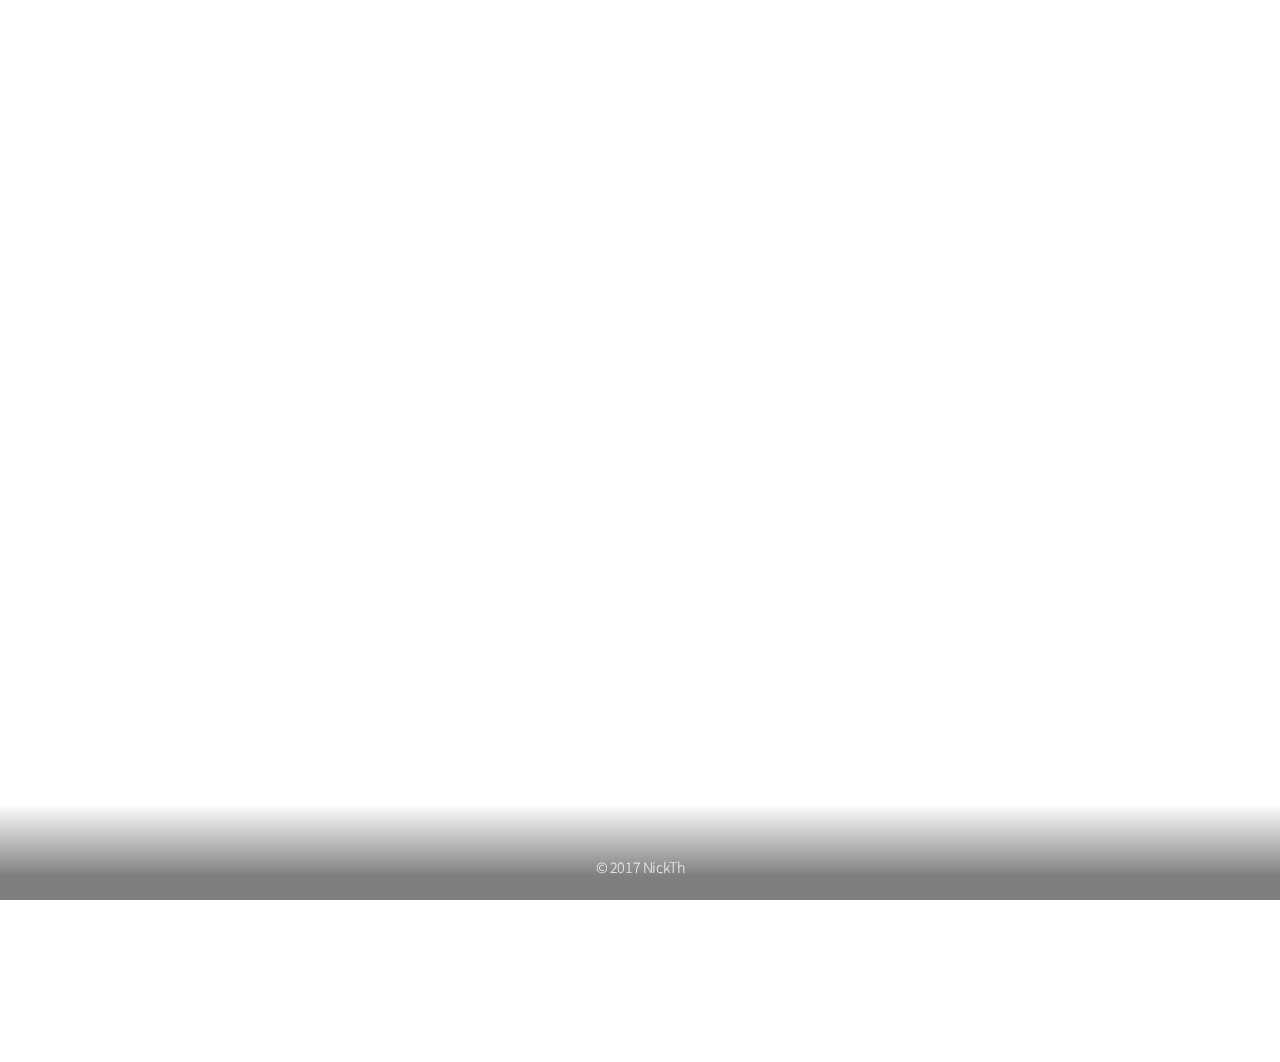
==== index.html @ 0c6cda46 "Signed-off-by: NickTh <nick-athens30@ubuntu.com>" ====
<!DOCTYPE HTML>
<!--
	Hyperspace by HTML5 UP
	html5up.net | @n33co
	Free for personal and commercial use under the CCA 3.0 license (html5up.net/license)
-->
<html>
	<head>
		<title>NickTh@Linux</title>
		<meta charset="utf-8" />
		<meta name="viewport" content="width=device-width, initial-scale=1" />
		<!--[if lte IE 8]><script src="assets/js/ie/html5shiv.js"></script><![endif]-->
		<link rel="stylesheet" href="assets/css/main.css" />
		<!--[if lte IE 9]><link rel="stylesheet" href="assets/css/ie9.css" /><![endif]-->
		<!--[if lte IE 8]><link rel="stylesheet" href="assets/css/ie8.css" /><![endif]-->
		<link rel="icon" type="image/png" href="images/ubuntu.ico">
		<meta name="wot-verification" content="4d77310d493be32b4f1a"/>
<style type="text/css">
 span.c2 {font-size: 70%; font-style: ubuntu;}
</style>
	</head>
	<body>
		<!-- Sidebar -->
			<section id="sidebar">
				<div class="inner">
					<nav>
						
					</nav>
				</div>
			</section>

		<!-- Wrapper -->
			<div id="wrapper">

				<!-- Intro -->
					<section id="intro" class="wrapper style1 fullscreen fade-up">
						<div class="inner">
<a href="#one" class="image"><img src="images/gravatar.png" alt="" data-position="top center" /></a>					
							<h1>NickTh@Linux</h1>
							<p>Keep Your Mind in a Constant State of Openness</p>
							
						</div>
					</section>

				<!-- One -->

					<section id="one" class="wrapper style2 spotlights">
						<section>
							<div class="content">
								<div class="inner">
									<h2>Greetings</h2>
									<p>My name is Nick.Th.<br>I'm involved in Linux since 2010,<br>
participating at various projects trying to keep my contribution in Open Source,<br>significant and sustained.</p>
									
								</div>
							</div>
						</section>
						<section>					
							<div class="content">
								<div class="inner">
									<h2>Ubuntu Membership</h2>
									<p>At November 2012 I became an Official Ubuntu Member.</p>
									<ul class="actions">
										<li><a href="https://wiki.ubuntu.com/Forums/Membership" target="_blank" class="button">Learn more</a></li>
									</ul>
								</div>
							</div>
						</section>
						<section>					
							<div class="content">
								<div class="inner">

									<h2>Linux Foundation Membership and LFCS</h2>
									<p>In 2015 I became an individual member/supporter of Linux Foundation.<br>In August of the same year I've acquired the <a href="https://training.linuxfoundation.org/certification/lfcs" target="_blank">LFCS<a></p>
									<ul class="actions">
										<li><a href="http://www.linuxfoundation.org/participate/supporter" target="_blank" class="button">Learn more</a></li>
									</ul>
										
								</div>
							</div>
						</section>
							<section>					
							<div class="content">
								<div class="inner">

									<h2>EFF Supporter</h2>
									<p>In 2017 I became an individual supporter of the <a href="https://www.eff.org" target="_blank">Electronic Frontier Foundation</a></p>
									<ul class="actions">
										<li><a href="https://supporters.eff.org/donate" target="_blank" class="button">Learn more</a></li>
									</ul>
										
								</div>
							</div>
						</section>
					</section>

				<!-- Two -->
					<section id="two" class="wrapper style1 fade-up">
						<div class="inner">
							<h2>What I Do</h2>
							<p>Contributing back into Linux is a learning process, also is Fun.</p>
							<div class="features">
								<section>
									<span class="icon major fa-forumbee"></span>
									<h3>Forums</h3>
									<p>Participating at various Linux forums is a great way of giving back to community and learning from other's problems.</p>
								</section>
								<section>
									<span class="icon major fa-linux"></span>
									<h3>Kernel Maintaince</h3>
									<p>Building and maintain the BFQ/BFS Linux Kernel for Ubuntu and ".deb" related distributions in <a href="https://launchpad.net/~nick-athens30" target="_blank">Launchpad</a>.</p>
								</section>
								<section>
									<span class="icon major fa-wordpress"></span>
									<h3>Blogging</h3>
									<p>Blogging with <a href="http://nicktux.com" target="_blank">wordpress.com</a> about Linux (in Greek language).</p>
								</section>
<section>
									<span class="icon major fa-cog"></span>
									<h3>Other</h3>
									<p>Contributing in other Linux distributions is also fun.
<li><a href="https://wiki.archlinux.org/index.php/Special:Contributions/NikTh" target="_blank">Arch Linux</a></li>
<li><a href="https://fedoraproject.org/wiki/User:Nickth" target="_blank">Fedora</a></li></p>

								</section>
								
							</div>
							

						</div>
					</section>

				<!-- Three -->
					<section id="three" class="wrapper style2 fade-up">
						<div class="inner">
<a href="#three" class="image"><img src="images/ubuntu-picto-contact.jpg" alt="" data-position="25% 25%" /></a>
							<h2>Contact Me</h2>
									<ul class="contact">
										<li>sending an
											<h3>Email</h3>
											<a href="mailto:nickth@linux.com">nickth[AT]linux[DOT]com</a>
										</li>
										<li>or find me in
											<h3>Social</h3>
											<ul class="icons">
												<li><a href="https://twitter.com/nickth76" target="_blank" class="fa-twitter-square"><span class="label">Twitter</span></a></li>
												<li><a href="https://www.facebook.com/NickTuxWP" target="_blank" class="fa-facebook-square"><span class="label">Facebook</span></a></li>
												<li><a href="https://plus.google.com/u/0/+NikTh" target="_blank" class="fa-google-plus-square"><span class="label">Google Plus</span></a></li>
									                        <li><a href="https://nicktux.tumblr.com" target="_blank" class="fa-tumblr-square"><span class="label">Tumblr</span></a></li>
												<li><a href="https://librenet.gr/people/9cf6700052fd01321c2d515647245e7c" target="_blank" class="fa-external-link-square"><span class="label">Librenet</span></a></li>
												
												
												
											</ul>
										</li>
									</ul>
								</section>
							</div>
						</div>
					

			</div>

		<!-- Footer -->
			<footer id="footer" class="wrapper style1-alt">
				<div class="inner">
					<ul class="menu">
						<li>&copy; 2017 NickTh</li><li><span class="c2">Design: <a href="http://html5up.net" target="_blank">HTML5 UP</a></span></li>
					</ul>
				</div>
			</footer>

		<!-- Scripts -->
			<script src="assets/js/jquery.min.js"></script>
			<script src="assets/js/jquery.scrollex.min.js"></script>
			<script src="assets/js/jquery.scrolly.min.js"></script>
			<script src="assets/js/skel.min.js"></script>
			<script src="assets/js/util.js"></script>
			<!--[if lte IE 8]><script src="assets/js/ie/respond.min.js"></script><![endif]-->
			<script src="assets/js/main.js"></script>

	</body>
</html>
---- assets/css/main.css ----
@import url("http://fonts.googleapis.com/css?family=Source+Sans+Pro:300,900");
@import url("font-awesome.min.css");

/*
	Aerial by HTML5 UP
	html5up.net | @n33co
	Free for personal and commercial use under the CCA 3.0 license (html5up.net/license)
*/

/* Reset */

	html, body, div, span, applet, object, iframe, h1, h2, h3, h4, h5, h6, p, blockquote, pre, a, abbr, acronym, address, big, cite, code, del, dfn, em, img, ins, kbd, q, s, samp, small, strike, strong, sub, sup, tt, var, b, u, i, center, dl, dt, dd, ol, ul, li, fieldset, form, label, legend, table, caption, tbody, tfoot, thead, tr, th, td, article, aside, canvas, details, embed, figure, figcaption, footer, header, hgroup, menu, nav, output, ruby, section, summary, time, mark, audio, video {
		margin: 0;
		padding: 0;
		border: 0;
		font-size: 100%;
		font: inherit;
		vertical-align: baseline;
	}

	article, aside, details, figcaption, figure, footer, header, hgroup, menu, nav, section {
		display: block;
	}

	body {
		line-height: 1;
	}

	ol, ul {
		list-style: none;
	}

	blockquote, q {
		quotes: none;
	}

	blockquote:before, blockquote:after, q:before, q:after {
		content: '';
		content: none;
	}

	table {
		border-collapse: collapse;
		border-spacing: 0;
	}

	body {
		-webkit-text-size-adjust: none;
	}

/* Box Model */

	*, *:before, *:after {
		-moz-box-sizing: border-box;
		-webkit-box-sizing: border-box;
		box-sizing: border-box;
	}

/* Basic */

	body, input, select, textarea {
		color: #fff;
		font-family: 'Source Sans Pro', sans-serif;
		font-size: 15pt;
		font-weight: 300 !important;
		letter-spacing: -0.025em;
		line-height: 1.75em;
	}

	body {
		background: #fff;
		overflow: hidden;
	}

		body.loading * {
			-moz-animation: none !important;
			-webkit-animation: none !important;
			-ms-animation: none !important;
			animation: none !important;
		}

	a {
		-moz-transition: border-color 0.2s ease-in-out;
		-webkit-transition: border-color 0.2s ease-in-out;
		-ms-transition: border-color 0.2s ease-in-out;
		transition: border-color 0.2s ease-in-out;
		border-bottom: dotted 1px;
		color: inherit;
		outline: 0;
		text-decoration: none;
	}

		a:hover {
			border-color: transparent;
		}

/* Icon */

	.icon {
		text-decoration: none;
		position: relative;
	}

		.icon:before {
			-moz-osx-font-smoothing: grayscale;
			-webkit-font-smoothing: antialiased;
			font-family: FontAwesome;
			font-style: normal;
			font-weight: normal;
			text-transform: none !important;
		}

		.icon > .label {
			display: none;
		}

/* Wrapper */

	@-moz-keyframes wrapper {
		0% {
			opacity: 0;
		}

		100% {
			opacity: 1;
		}
	}

	@-webkit-keyframes wrapper {
		0% {
			opacity: 0;
		}

		100% {
			opacity: 1;
		}
	}

	@-ms-keyframes wrapper {
		0% {
			opacity: 0;
		}

		100% {
			opacity: 1;
		}
	}

	@keyframes wrapper {
		0% {
			opacity: 0;
		}

		100% {
			opacity: 1;
		}
	}

	#wrapper {
		-moz-animation: wrapper 3s forwards;
		-webkit-animation: wrapper 3s forwards;
		-ms-animation: wrapper 3s forwards;
		animation: wrapper 3s forwards;
		height: 100%;
		left: 0;
		opacity: 0;
		position: fixed;
		top: 0;
		width: 100%;
	}

/* BG */

	#bg {
		-moz-animation: bg 60s linear infinite;
		-webkit-animation: bg 60s linear infinite;
		-ms-animation: bg 60s linear infinite;
		animation: bg 60s linear infinite;
		-moz-backface-visibility: hidden;
		-webkit-backface-visibility: hidden;
		-ms-backface-visibility: hidden;
		backface-visibility: hidden;
		-moz-transform: translate3d(0,0,0);
		-webkit-transform: translate3d(0,0,0);
		-ms-transform: translate3d(0,0,0);
		transform: translate3d(0,0,0);
	/* Set your background with this */

		background: #348cb2 url("images/bg.jpg") bottom left;
		background-repeat: repeat-x;
		height: 100%;
		left: 0;
		opacity: 1;
		position: fixed;
		top: 0;
	}

	@-moz-keyframes bg {
		0% {
			-moz-transform: translate3d(0,0,0);
			-webkit-transform: translate3d(0,0,0);
			-ms-transform: translate3d(0,0,0);
			transform: translate3d(0,0,0);
		}

		100% {
			-moz-transform: translate3d(-2250px,0,0);
			-webkit-transform: translate3d(-2250px,0,0);
			-ms-transform: translate3d(-2250px,0,0);
			transform: translate3d(-2250px,0,0);
		}
	}

	@-webkit-keyframes bg {
		0% {
			-moz-transform: translate3d(0,0,0);
			-webkit-transform: translate3d(0,0,0);
			-ms-transform: translate3d(0,0,0);
			transform: translate3d(0,0,0);
		}

		100% {
			-moz-transform: translate3d(-2250px,0,0);
			-webkit-transform: translate3d(-2250px,0,0);
			-ms-transform: translate3d(-2250px,0,0);
			transform: translate3d(-2250px,0,0);
		}
	}

	@-ms-keyframes bg {
		0% {
			-moz-transform: translate3d(0,0,0);
			-webkit-transform: translate3d(0,0,0);
			-ms-transform: translate3d(0,0,0);
			transform: translate3d(0,0,0);
		}

		100% {
			-moz-transform: translate3d(-2250px,0,0);
			-webkit-transform: translate3d(-2250px,0,0);
			-ms-transform: translate3d(-2250px,0,0);
			transform: translate3d(-2250px,0,0);
		}
	}

	@keyframes bg {
		0% {
			-moz-transform: translate3d(0,0,0);
			-webkit-transform: translate3d(0,0,0);
			-ms-transform: translate3d(0,0,0);
			transform: translate3d(0,0,0);
		}

		100% {
			-moz-transform: translate3d(-2250px,0,0);
			-webkit-transform: translate3d(-2250px,0,0);
			-ms-transform: translate3d(-2250px,0,0);
			transform: translate3d(-2250px,0,0);
		}
	}

	#bg {
		background-size: 2250px auto;
		width: 6750px;
	}

/* Overlay */

	@-moz-keyframes overlay {
		0% {
			opacity: 0;
		}

		100% {
			opacity: 1;
		}
	}

	@-webkit-keyframes overlay {
		0% {
			opacity: 0;
		}

		100% {
			opacity: 1;
		}
	}

	@-ms-keyframes overlay {
		0% {
			opacity: 0;
		}

		100% {
			opacity: 1;
		}
	}

	@keyframes overlay {
		0% {
			opacity: 0;
		}

		100% {
			opacity: 1;
		}
	}

	#overlay {
		-moz-animation: overlay 1.5s 1.5s forwards;
		-webkit-animation: overlay 1.5s 1.5s forwards;
		-ms-animation: overlay 1.5s 1.5s forwards;
		animation: overlay 1.5s 1.5s forwards;
		background-attachment: fixed, fixed;
		background-image: url("images/overlay-pattern.png"), url("images/overlay.svg");
		background-position: top left, center center;
		background-repeat: repeat, no-repeat;
		background-size: auto, cover;
		height: 100%;
		left: 0;
		opacity: 0;
		position: fixed;
		top: 0;
		width: 100%;
	}

/* Main */

	#main {
		height: 100%;
		left: 0;
		position: fixed;
		text-align: center;
		top: 0;
		width: 100%;
	}

		#main:before {
			content: '';
			display: inline-block;
			height: 100%;
			margin-right: 0;
			vertical-align: middle;
			width: 1px;
		}

/* Header */

	@-moz-keyframes header {
		0% {
			-moz-transform: translate3d(0,1em,0);
			-webkit-transform: translate3d(0,1em,0);
			-ms-transform: translate3d(0,1em,0);
			transform: translate3d(0,1em,0);
			opacity: 0;
		}

		100% {
			-moz-transform: translate3d(0,0,0);
			-webkit-transform: translate3d(0,0,0);
			-ms-transform: translate3d(0,0,0);
			transform: translate3d(0,0,0);
			opacity: 1;
		}
	}

	@-webkit-keyframes header {
		0% {
			-moz-transform: translate3d(0,1em,0);
			-webkit-transform: translate3d(0,1em,0);
			-ms-transform: translate3d(0,1em,0);
			transform: translate3d(0,1em,0);
			opacity: 0;
		}

		100% {
			-moz-transform: translate3d(0,0,0);
			-webkit-transform: translate3d(0,0,0);
			-ms-transform: translate3d(0,0,0);
			transform: translate3d(0,0,0);
			opacity: 1;
		}
	}

	@-ms-keyframes header {
		0% {
			-moz-transform: translate3d(0,1em,0);
			-webkit-transform: translate3d(0,1em,0);
			-ms-transform: translate3d(0,1em,0);
			transform: translate3d(0,1em,0);
			opacity: 0;
		}

		100% {
			-moz-transform: translate3d(0,0,0);
			-webkit-transform: translate3d(0,0,0);
			-ms-transform: translate3d(0,0,0);
			transform: translate3d(0,0,0);
			opacity: 1;
		}
	}

	@keyframes header {
		0% {
			-moz-transform: translate3d(0,1em,0);
			-webkit-transform: translate3d(0,1em,0);
			-ms-transform: translate3d(0,1em,0);
			transform: translate3d(0,1em,0);
			opacity: 0;
		}

		100% {
			-moz-transform: translate3d(0,0,0);
			-webkit-transform: translate3d(0,0,0);
			-ms-transform: translate3d(0,0,0);
			transform: translate3d(0,0,0);
			opacity: 1;
		}
	}

	@-moz-keyframes nav-icons {
		0% {
			-moz-transform: translate3d(0,1em,0);
			-webkit-transform: translate3d(0,1em,0);
			-ms-transform: translate3d(0,1em,0);
			transform: translate3d(0,1em,0);
			opacity: 0;
		}

		100% {
			-moz-transform: translate3d(0,0,0);
			-webkit-transform: translate3d(0,0,0);
			-ms-transform: translate3d(0,0,0);
			transform: translate3d(0,0,0);
			opacity: 1;
		}
	}

	@-webkit-keyframes nav-icons {
		0% {
			-moz-transform: translate3d(0,1em,0);
			-webkit-transform: translate3d(0,1em,0);
			-ms-transform: translate3d(0,1em,0);
			transform: translate3d(0,1em,0);
			opacity: 0;
		}

		100% {
			-moz-transform: translate3d(0,0,0);
			-webkit-transform: translate3d(0,0,0);
			-ms-transform: translate3d(0,0,0);
			transform: translate3d(0,0,0);
			opacity: 1;
		}
	}

	@-ms-keyframes nav-icons {
		0% {
			-moz-transform: translate3d(0,1em,0);
			-webkit-transform: translate3d(0,1em,0);
			-ms-transform: translate3d(0,1em,0);
			transform: translate3d(0,1em,0);
			opacity: 0;
		}

		100% {
			-moz-transform: translate3d(0,0,0);
			-webkit-transform: translate3d(0,0,0);
			-ms-transform: translate3d(0,0,0);
			transform: translate3d(0,0,0);
			opacity: 1;
		}
	}

	@keyframes nav-icons {
		0% {
			-moz-transform: translate3d(0,1em,0);
			-webkit-transform: translate3d(0,1em,0);
			-ms-transform: translate3d(0,1em,0);
			transform: translate3d(0,1em,0);
			opacity: 0;
		}

		100% {
			-moz-transform: translate3d(0,0,0);
			-webkit-transform: translate3d(0,0,0);
			-ms-transform: translate3d(0,0,0);
			transform: translate3d(0,0,0);
			opacity: 1;
		}
	}

	#header {
		-moz-animation: header 1s 2.25s forwards;
		-webkit-animation: header 1s 2.25s forwards;
		-ms-animation: header 1s 2.25s forwards;
		animation: header 1s 2.25s forwards;
		-moz-backface-visibility: hidden;
		-webkit-backface-visibility: hidden;
		-ms-backface-visibility: hidden;
		backface-visibility: hidden;
		-moz-transform: translate3d(0,0,0);
		-webkit-transform: translate3d(0,0,0);
		-ms-transform: translate3d(0,0,0);
		transform: translate3d(0,0,0);
		cursor: default;
		display: inline-block;
		opacity: 0;
		position: relative;
		text-align: center;
		top: -1em;
		vertical-align: middle;
		width: 90%;
	}

		#header h1 {
			font-size: 4.35em;
			font-weight: 900;
			letter-spacing: -0.035em;
			line-height: 1em;
		}

		#header p {
			font-size: 1.25em;
			margin: 0.75em 0 0.25em 0;
			opacity: 0.75;
		}

		#header nav {
			margin: 1.5em 0 0 0;
		}

			#header nav li {
				-moz-animation: nav-icons 0.5s ease-in-out forwards;
				-webkit-animation: nav-icons 0.5s ease-in-out forwards;
				-ms-animation: nav-icons 0.5s ease-in-out forwards;
				animation: nav-icons 0.5s ease-in-out forwards;
				-moz-backface-visibility: hidden;
				-webkit-backface-visibility: hidden;
				-ms-backface-visibility: hidden;
				backface-visibility: hidden;
				-moz-transform: translate3d(0,0,0);
				-webkit-transform: translate3d(0,0,0);
				-ms-transform: translate3d(0,0,0);
				transform: translate3d(0,0,0);
				display: inline-block;
				height: 5.35em;
				line-height: 5.885em;
				opacity: 0;
				position: relative;
				top: 0;
				width: 5.35em;
			}

				#header nav li:nth-child(1) {
					-moz-animation-delay: 2.5s;
					-webkit-animation-delay: 2.5s;
					-ms-animation-delay: 2.5s;
					animation-delay: 2.5s;
				}

				#header nav li:nth-child(2) {
					-moz-animation-delay: 2.75s;
					-webkit-animation-delay: 2.75s;
					-ms-animation-delay: 2.75s;
					animation-delay: 2.75s;
				}

				#header nav li:nth-child(3) {
					-moz-animation-delay: 3s;
					-webkit-animation-delay: 3s;
					-ms-animation-delay: 3s;
					animation-delay: 3s;
				}

				#header nav li:nth-child(4) {
					-moz-animation-delay: 3.25s;
					-webkit-animation-delay: 3.25s;
					-ms-animation-delay: 3.25s;
					animation-delay: 3.25s;
				}

				#header nav li:nth-child(5) {
					-moz-animation-delay: 3.5s;
					-webkit-animation-delay: 3.5s;
					-ms-animation-delay: 3.5s;
					animation-delay: 3.5s;
				}

				#header nav li:nth-child(6) {
					-moz-animation-delay: 3.75s;
					-webkit-animation-delay: 3.75s;
					-ms-animation-delay: 3.75s;
					animation-delay: 3.75s;
				}

				#header nav li:nth-child(7) {
					-moz-animation-delay: 4s;
					-webkit-animation-delay: 4s;
					-ms-animation-delay: 4s;
					animation-delay: 4s;
				}

				#header nav li:nth-child(8) {
					-moz-animation-delay: 4.25s;
					-webkit-animation-delay: 4.25s;
					-ms-animation-delay: 4.25s;
					animation-delay: 4.25s;
				}

				#header nav li:nth-child(9) {
					-moz-animation-delay: 4.5s;
					-webkit-animation-delay: 4.5s;
					-ms-animation-delay: 4.5s;
					animation-delay: 4.5s;
				}

				#header nav li:nth-child(10) {
					-moz-animation-delay: 4.75s;
					-webkit-animation-delay: 4.75s;
					-ms-animation-delay: 4.75s;
					animation-delay: 4.75s;
				}

			#header nav a {
				-webkit-tap-highlight-color: transparent;
				-webkit-touch-callout: none;
				border: 0;
				display: inline-block;
			}

				#header nav a:before {
					-moz-transition: all 0.2s ease-in-out;
					-webkit-transition: all 0.2s ease-in-out;
					-ms-transition: all 0.2s ease-in-out;
					transition: all 0.2s ease-in-out;
					border-radius: 100%;
					border: solid 1px #fff;
					display: block;
					font-size: 1.75em;
					height: 2.5em;
					line-height: 2.5em;
					position: relative;
					text-align: center;
					top: 0;
					width: 2.5em;
				}

				#header nav a:hover {
					font-size: 1.1em;
				}

					#header nav a:hover:before {
						background-color: rgba(255, 255, 255, 0.175);
						color: #fff;
					}

				#header nav a:active {
					font-size: 0.95em;
					background: none;
				}

					#header nav a:active:before {
						background-color: rgba(255, 255, 255, 0.35);
						color: #fff;
					}

				#header nav a span {
					display: none;
				}

/* Footer */

	#footer {
		background-image: -moz-linear-gradient(top, rgba(0,0,0,0), rgba(0,0,0,0.5) 75%);
		background-image: -webkit-linear-gradient(top, rgba(0,0,0,0), rgba(0,0,0,0.5) 75%);
		background-image: -ms-linear-gradient(top, rgba(0,0,0,0), rgba(0,0,0,0.5) 75%);
		background-image: linear-gradient(top, rgba(0,0,0,0), rgba(0,0,0,0.5) 75%);
		bottom: 0;
		cursor: default;
		height: 6em;
		left: 0;
		line-height: 8em;
		position: absolute;
		text-align: center;
		width: 100%;
	}

/* Wide */

	@media screen and (max-width: 1680px) {

		/* Basic */

			body, input, select, textarea {
				font-size: 13pt;
			}

		/* BG */

			@-moz-keyframes bg {
				0% {
					-moz-transform: translate3d(0,0,0);
					-webkit-transform: translate3d(0,0,0);
					-ms-transform: translate3d(0,0,0);
					transform: translate3d(0,0,0);
				}

				100% {
					-moz-transform: translate3d(-1500px,0,0);
					-webkit-transform: translate3d(-1500px,0,0);
					-ms-transform: translate3d(-1500px,0,0);
					transform: translate3d(-1500px,0,0);
				}

	}

		@-webkit-keyframes bg {
			0% {
				-moz-transform: translate3d(0,0,0);
				-webkit-transform: translate3d(0,0,0);
				-ms-transform: translate3d(0,0,0);
				transform: translate3d(0,0,0);
			}

			100% {
				-moz-transform: translate3d(-1500px,0,0);
				-webkit-transform: translate3d(-1500px,0,0);
				-ms-transform: translate3d(-1500px,0,0);
				transform: translate3d(-1500px,0,0);
			}
			}

		@-ms-keyframes bg {
			0% {
				-moz-transform: translate3d(0,0,0);
				-webkit-transform: translate3d(0,0,0);
				-ms-transform: translate3d(0,0,0);
				transform: translate3d(0,0,0);
			}

			100% {
				-moz-transform: translate3d(-1500px,0,0);
				-webkit-transform: translate3d(-1500px,0,0);
				-ms-transform: translate3d(-1500px,0,0);
				transform: translate3d(-1500px,0,0);
			}
		}

		@keyframes bg {
			0% {
				-moz-transform: translate3d(0,0,0);
				-webkit-transform: translate3d(0,0,0);
				-ms-transform: translate3d(0,0,0);
				transform: translate3d(0,0,0);
			}

			100% {
				-moz-transform: translate3d(-1500px,0,0);
				-webkit-transform: translate3d(-1500px,0,0);
				-ms-transform: translate3d(-1500px,0,0);
				transform: translate3d(-1500px,0,0);
			}
		}

		#bg {
			background-size: 1500px auto;
			width: 4500px;
		} }

/* Normal */

	@media screen and (max-width: 1280px) {

		/* Basic */

			body, input, select, textarea {
				font-size: 12pt;
			}

		/* BG */

			@-moz-keyframes bg {
				0% {
					-moz-transform: translate3d(0,0,0);
					-webkit-transform: translate3d(0,0,0);
					-ms-transform: translate3d(0,0,0);
					transform: translate3d(0,0,0);
				}

				100% {
					-moz-transform: translate3d(-750px,0,0);
					-webkit-transform: translate3d(-750px,0,0);
					-ms-transform: translate3d(-750px,0,0);
					transform: translate3d(-750px,0,0);
				}

	}

		@-webkit-keyframes bg {
			0% {
				-moz-transform: translate3d(0,0,0);
				-webkit-transform: translate3d(0,0,0);
				-ms-transform: translate3d(0,0,0);
				transform: translate3d(0,0,0);
			}

			100% {
				-moz-transform: translate3d(-750px,0,0);
				-webkit-transform: translate3d(-750px,0,0);
				-ms-transform: translate3d(-750px,0,0);
				transform: translate3d(-750px,0,0);
			}
			}

		@-ms-keyframes bg {
			0% {
				-moz-transform: translate3d(0,0,0);
				-webkit-transform: translate3d(0,0,0);
				-ms-transform: translate3d(0,0,0);
				transform: translate3d(0,0,0);
			}

			100% {
				-moz-transform: translate3d(-750px,0,0);
				-webkit-transform: translate3d(-750px,0,0);
				-ms-transform: translate3d(-750px,0,0);
				transform: translate3d(-750px,0,0);
			}
		}

		@keyframes bg {
			0% {
				-moz-transform: translate3d(0,0,0);
				-webkit-transform: translate3d(0,0,0);
				-ms-transform: translate3d(0,0,0);
				transform: translate3d(0,0,0);
			}

			100% {
				-moz-transform: translate3d(-750px,0,0);
				-webkit-transform: translate3d(-750px,0,0);
				-ms-transform: translate3d(-750px,0,0);
				transform: translate3d(-750px,0,0);
			}
		}

		#bg {
			background-size: 750px auto;
			width: 2250px;
		} }

/* Mobile */

	@media screen and (max-width: 736px) {

		/* Basic */

			body {
				min-width: 320px;
			}

			body, input, select, textarea {
				font-size: 11pt;
			}

		/* BG */

			@-moz-keyframes bg {
				0% {
					-moz-transform: translate3d(0,0,0);
					-webkit-transform: translate3d(0,0,0);
					-ms-transform: translate3d(0,0,0);
					transform: translate3d(0,0,0);
				}

				100% {
					-moz-transform: translate3d(-300px,0,0);
					-webkit-transform: translate3d(-300px,0,0);
					-ms-transform: translate3d(-300px,0,0);
					transform: translate3d(-300px,0,0);
				}

	}

		@-webkit-keyframes bg {
			0% {
				-moz-transform: translate3d(0,0,0);
				-webkit-transform: translate3d(0,0,0);
				-ms-transform: translate3d(0,0,0);
				transform: translate3d(0,0,0);
			}

			100% {
				-moz-transform: translate3d(-300px,0,0);
				-webkit-transform: translate3d(-300px,0,0);
				-ms-transform: translate3d(-300px,0,0);
				transform: translate3d(-300px,0,0);
			}
			}

		@-ms-keyframes bg {
			0% {
				-moz-transform: translate3d(0,0,0);
				-webkit-transform: translate3d(0,0,0);
				-ms-transform: translate3d(0,0,0);
				transform: translate3d(0,0,0);
			}

			100% {
				-moz-transform: translate3d(-300px,0,0);
				-webkit-transform: translate3d(-300px,0,0);
				-ms-transform: translate3d(-300px,0,0);
				transform: translate3d(-300px,0,0);
			}
		}

		@keyframes bg {
			0% {
				-moz-transform: translate3d(0,0,0);
				-webkit-transform: translate3d(0,0,0);
				-ms-transform: translate3d(0,0,0);
				transform: translate3d(0,0,0);
			}

			100% {
				-moz-transform: translate3d(-300px,0,0);
				-webkit-transform: translate3d(-300px,0,0);
				-ms-transform: translate3d(-300px,0,0);
				transform: translate3d(-300px,0,0);
			}
		}

		#bg {
			background-size: 300px auto;
			width: 900px;
		}

	/* Header */

		#header h1 {
			font-size: 2.5em;
		}

		#header p {
			font-size: 1em;
		}

		#header nav {
			font-size: 1em;
		}

			#header nav a:hover {
				font-size: 1em;
			}

			#header nav a:active {
				font-size: 1em;
			} }

/* Mobile (Portrait) */

	@media screen and (max-width: 480px) {

		/* BG */

			@-moz-keyframes bg {
				0% {
					-moz-transform: translate3d(0,0,0);
					-webkit-transform: translate3d(0,0,0);
					-ms-transform: translate3d(0,0,0);
					transform: translate3d(0,0,0);
				}

				100% {
					-moz-transform: translate3d(-412.5px,0,0);
					-webkit-transform: translate3d(-412.5px,0,0);
					-ms-transform: translate3d(-412.5px,0,0);
					transform: translate3d(-412.5px,0,0);
				}

	}

		@-webkit-keyframes bg {
			0% {
				-moz-transform: translate3d(0,0,0);
				-webkit-transform: translate3d(0,0,0);
				-ms-transform: translate3d(0,0,0);
				transform: translate3d(0,0,0);
			}

			100% {
				-moz-transform: translate3d(-412.5px,0,0);
				-webkit-transform: translate3d(-412.5px,0,0);
				-ms-transform: translate3d(-412.5px,0,0);
				transform: translate3d(-412.5px,0,0);
			}
			}

		@-ms-keyframes bg {
			0% {
				-moz-transform: translate3d(0,0,0);
				-webkit-transform: translate3d(0,0,0);
				-ms-transform: translate3d(0,0,0);
				transform: translate3d(0,0,0);
			}

			100% {
				-moz-transform: translate3d(-412.5px,0,0);
				-webkit-transform: translate3d(-412.5px,0,0);
				-ms-transform: translate3d(-412.5px,0,0);
				transform: translate3d(-412.5px,0,0);
			}
		}

		@keyframes bg {
			0% {
				-moz-transform: translate3d(0,0,0);
				-webkit-transform: translate3d(0,0,0);
				-ms-transform: translate3d(0,0,0);
				transform: translate3d(0,0,0);
			}

			100% {
				-moz-transform: translate3d(-412.5px,0,0);
				-webkit-transform: translate3d(-412.5px,0,0);
				-ms-transform: translate3d(-412.5px,0,0);
				transform: translate3d(-412.5px,0,0);
			}
		}

		#bg {
			background-size: 412.5px auto;
			width: 1237.5px;
		}

	/* Header */

		#header nav {
			padding: 0 1em;
		} }
---- assets/css/ie9.css ----
/*
	Aerial by HTML5 UP
	html5up.net | @n33co
	Free for personal and commercial use under the CCA 3.0 license (html5up.net/license)
*/

/* Wrapper */

	#wrapper {
		opacity: 1;
	}

/* Overlay */

	#overlay {
		opacity: 1;
	}

/* Header */

	#header {
		opacity: 1;
	}

		#header nav li {
			opacity: 1;
		}

/* Footer */

	#footer {
		background-image: url("images/ie/footer.svg");
	}
---- assets/css/ie8.css ----
/*
	Aerial by HTML5 UP
	html5up.net | @n33co
	Free for personal and commercial use under the CCA 3.0 license (html5up.net/license)
*/

/* Header */

	#header nav a {
		position: relative;
		border: solid 1px #fff;
		border-radius: 100%;
		-ms-behavior: url("assets/js/ie/PIE.htc");
	}

		#header nav a:before {
			border: 0;
		}

/* Footer */

	#footer {
		background-image: url("images/ie/footer.png");
		background-position: bottom left;
		background-repeat: repeat-x;
	}
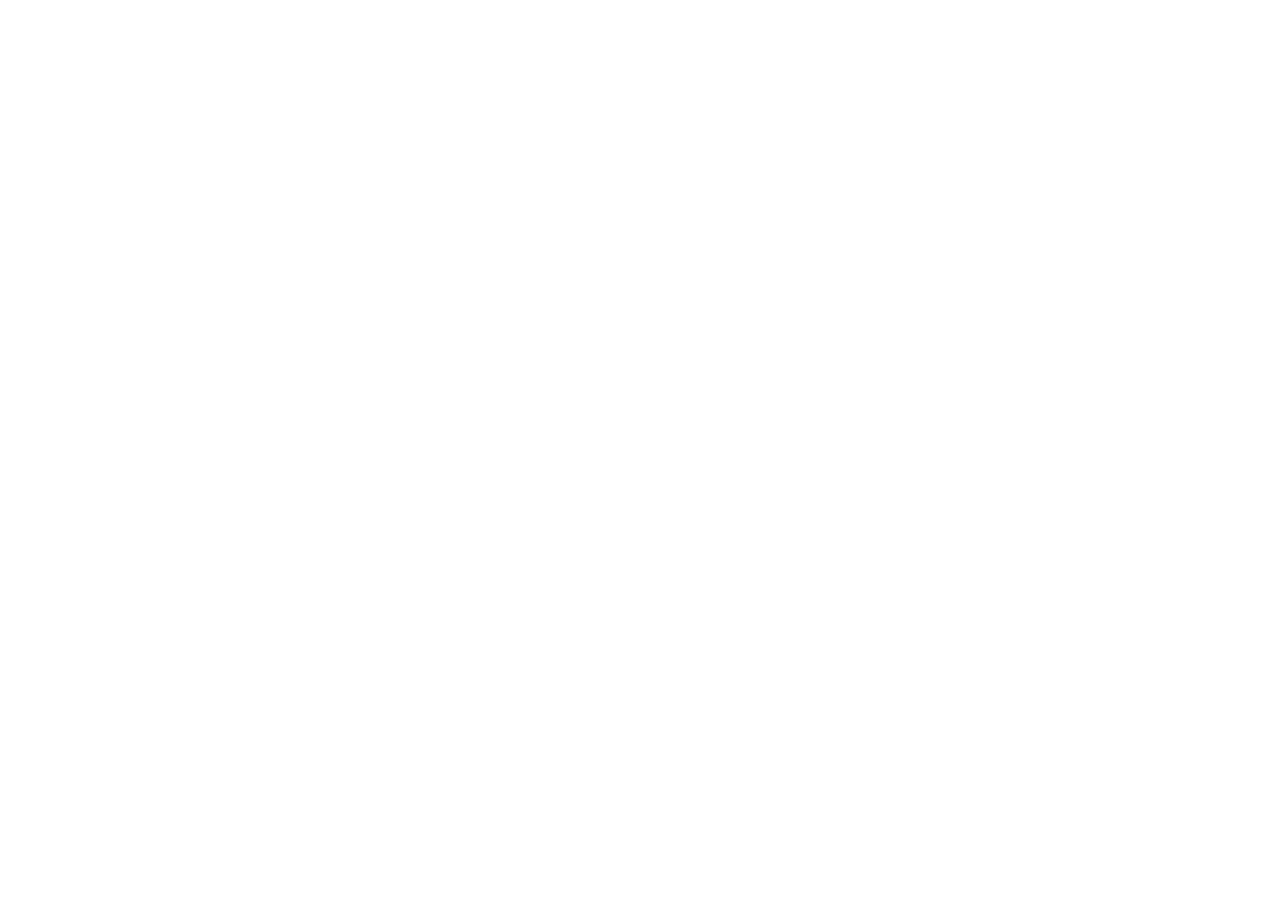
==== commit 40c3e472: "Signed-off-by: NickThom <nick-athens30@ubuntu.com>" ====
--- a/index.html
+++ b/index.html
@@ -1,183 +1,93 @@
 <!DOCTYPE HTML>
-<!--
-	Hyperspace by HTML5 UP
-	html5up.net | @n33co
-	Free for personal and commercial use under the CCA 3.0 license (html5up.net/license)
--->
 <html>
 	<head>
-		<title>NickTh@Linux</title>
+		<title>Nick Thom</title>
 		<meta charset="utf-8" />
+		<meta name="description" content="Nick Thom's Identity">
+		<meta name="keywords" content="Identity, Nick Thom, HTML5up">
+		<meta name="author" content="Nick Thom">
 		<meta name="viewport" content="width=device-width, initial-scale=1" />
-		<!--[if lte IE 8]><script src="assets/js/ie/html5shiv.js"></script><![endif]-->
+		<!--[if lte IE 8]><script src="assets/js/html5shiv.js"></script><![endif]-->
 		<link rel="stylesheet" href="assets/css/main.css" />
 		<!--[if lte IE 9]><link rel="stylesheet" href="assets/css/ie9.css" /><![endif]-->
 		<!--[if lte IE 8]><link rel="stylesheet" href="assets/css/ie8.css" /><![endif]-->
-		<link rel="icon" type="image/png" href="images/ubuntu.ico">
-		<meta name="wot-verification" content="4d77310d493be32b4f1a"/>
-<style type="text/css">
- span.c2 {font-size: 70%; font-style: ubuntu;}
-</style>
+		<noscript><link rel="stylesheet" href="assets/css/noscript.css" /></noscript>
 	</head>
-	<body>
-		<!-- Sidebar -->
-			<section id="sidebar">
-				<div class="inner">
-					<nav>
-						
-					</nav>
-				</div>
-			</section>
+	<body class="is-loading">
 
 		<!-- Wrapper -->
 			<div id="wrapper">
 
-				<!-- Intro -->
-					<section id="intro" class="wrapper style1 fullscreen fade-up">
-						<div class="inner">
-<a href="#one" class="image"><img src="images/gravatar.png" alt="" data-position="top center" /></a>					
-							<h1>NickTh@Linux</h1>
+				<!-- Main -->
+					<section id="main">
+						<header>
+							<span class="avatar"><img src="images/avatar.jpeg" alt="" /></span>
+							<h1>NICK THOM</h1>
 							<p>Keep Your Mind in a Constant State of Openness</p>
-							
-						</div>
+						</header>
+						<!--
+						<hr />
+						<h2>Extra Stuff!</h2>
+						<form method="post" action="#">
+							<div class="field">
+								<input type="text" name="name" id="name" placeholder="Name" />
+							</div>
+							<div class="field">
+								<input type="email" name="email" id="email" placeholder="Email" />
+							</div>
+							<div class="field">
+								<div class="select-wrapper">
+									<select name="department" id="department">
+										<option value="">Department</option>
+										<option value="sales">Sales</option>
+										<option value="tech">Tech Support</option>
+										<option value="null">/dev/null</option>
+									</select>
+								</div>
+							</div>
+							<div class="field">
+								<textarea name="message" id="message" placeholder="Message" rows="4"></textarea>
+							</div>
+							<div class="field">
+								<input type="checkbox" id="human" name="human" /><label for="human">I'm a human</label>
+							</div>
+							<div class="field">
+								<label>But are you a robot?</label>
+								<input type="radio" id="robot_yes" name="robot" /><label for="robot_yes">Yes</label>
+								<input type="radio" id="robot_no" name="robot" /><label for="robot_no">No</label>
+							</div>
+							<ul class="actions">
+								<li><a href="#" class="button">Get Started</a></li>
+							</ul>
+						</form>
+						<hr />
+						-->
+						<footer>
+							<ul class="icons">
+							<li><a href="https://twitter.com/nickth76" class="fa-twitter">Twitter</a></li>
+							<li><a href="https://plus.google.com/+NikTh" class="fa-google">Google</a></li>
+							<li><a href="https://facebook.com/nicktuxdotcom" class="fa-facebook">Facebook</a></li>
+							</ul>
+						</footer>
 					</section>
 
-				<!-- One -->
-
-					<section id="one" class="wrapper style2 spotlights">
-						<section>
-							<div class="content">
-								<div class="inner">
-									<h2>Greetings</h2>
-									<p>My name is Nick.Th.<br>I'm involved in Linux since 2010,<br>
-participating at various projects trying to keep my contribution in Open Source,<br>significant and sustained.</p>
-									
-								</div>
-							</div>
-						</section>
-						<section>					
-							<div class="content">
-								<div class="inner">
-									<h2>Ubuntu Membership</h2>
-									<p>At November 2012 I became an Official Ubuntu Member.</p>
-									<ul class="actions">
-										<li><a href="https://wiki.ubuntu.com/Forums/Membership" target="_blank" class="button">Learn more</a></li>
-									</ul>
-								</div>
-							</div>
-						</section>
-						<section>					
-							<div class="content">
-								<div class="inner">
-
-									<h2>Linux Foundation Membership and LFCS</h2>
-									<p>In 2015 I became an individual member/supporter of Linux Foundation.<br>In August of the same year I've acquired the <a href="https://training.linuxfoundation.org/certification/lfcs" target="_blank">LFCS<a></p>
-									<ul class="actions">
-										<li><a href="http://www.linuxfoundation.org/participate/supporter" target="_blank" class="button">Learn more</a></li>
-									</ul>
-										
-								</div>
-							</div>
-						</section>
-							<section>					
-							<div class="content">
-								<div class="inner">
-
-									<h2>EFF Supporter</h2>
-									<p>In 2017 I became an individual supporter of the <a href="https://www.eff.org" target="_blank">Electronic Frontier Foundation</a></p>
-									<ul class="actions">
-										<li><a href="https://supporters.eff.org/donate" target="_blank" class="button">Learn more</a></li>
-									</ul>
-										
-								</div>
-							</div>
-						</section>
-					</section>
-
-				<!-- Two -->
-					<section id="two" class="wrapper style1 fade-up">
-						<div class="inner">
-							<h2>What I Do</h2>
-							<p>Contributing back into Linux is a learning process, also is Fun.</p>
-							<div class="features">
-								<section>
-									<span class="icon major fa-forumbee"></span>
-									<h3>Forums</h3>
-									<p>Participating at various Linux forums is a great way of giving back to community and learning from other's problems.</p>
-								</section>
-								<section>
-									<span class="icon major fa-linux"></span>
-									<h3>Kernel Maintaince</h3>
-									<p>Building and maintain the BFQ/BFS Linux Kernel for Ubuntu and ".deb" related distributions in <a href="https://launchpad.net/~nick-athens30" target="_blank">Launchpad</a>.</p>
-								</section>
-								<section>
-									<span class="icon major fa-wordpress"></span>
-									<h3>Blogging</h3>
-									<p>Blogging with <a href="http://nicktux.com" target="_blank">wordpress.com</a> about Linux (in Greek language).</p>
-								</section>
-<section>
-									<span class="icon major fa-cog"></span>
-									<h3>Other</h3>
-									<p>Contributing in other Linux distributions is also fun.
-<li><a href="https://wiki.archlinux.org/index.php/Special:Contributions/NikTh" target="_blank">Arch Linux</a></li>
-<li><a href="https://fedoraproject.org/wiki/User:Nickth" target="_blank">Fedora</a></li></p>
-
-								</section>
-								
-							</div>
-							
-
-						</div>
-					</section>
-
-				<!-- Three -->
-					<section id="three" class="wrapper style2 fade-up">
-						<div class="inner">
-<a href="#three" class="image"><img src="images/ubuntu-picto-contact.jpg" alt="" data-position="25% 25%" /></a>
-							<h2>Contact Me</h2>
-									<ul class="contact">
-										<li>sending an
-											<h3>Email</h3>
-											<a href="mailto:nickth@linux.com">nickth[AT]linux[DOT]com</a>
-										</li>
-										<li>or find me in
-											<h3>Social</h3>
-											<ul class="icons">
-												<li><a href="https://twitter.com/nickth76" target="_blank" class="fa-twitter-square"><span class="label">Twitter</span></a></li>
-												<li><a href="https://www.facebook.com/NickTuxWP" target="_blank" class="fa-facebook-square"><span class="label">Facebook</span></a></li>
-												<li><a href="https://plus.google.com/u/0/+NikTh" target="_blank" class="fa-google-plus-square"><span class="label">Google Plus</span></a></li>
-									                        <li><a href="https://nicktux.tumblr.com" target="_blank" class="fa-tumblr-square"><span class="label">Tumblr</span></a></li>
-												<li><a href="https://librenet.gr/people/9cf6700052fd01321c2d515647245e7c" target="_blank" class="fa-external-link-square"><span class="label">Librenet</span></a></li>
-												
-												
-												
-											</ul>
-										</li>
-									</ul>
-								</section>
-							</div>
-						</div>
-					
+				<!-- Footer -->
+					<footer id="footer">
+						<ul class="copyright">
+							<li>&copy;2017 Nick Thom</li><li>Design: <a href="http://html5up.net">HTML5 UP</a></li>
+						</ul>
+					</footer>
 
 			</div>
 
-		<!-- Footer -->
-			<footer id="footer" class="wrapper style1-alt">
-				<div class="inner">
-					<ul class="menu">
-						<li>&copy; 2017 NickTh</li><li><span class="c2">Design: <a href="http://html5up.net" target="_blank">HTML5 UP</a></span></li>
-					</ul>
-				</div>
-			</footer>
-
 		<!-- Scripts -->
-			<script src="assets/js/jquery.min.js"></script>
-			<script src="assets/js/jquery.scrollex.min.js"></script>
-			<script src="assets/js/jquery.scrolly.min.js"></script>
-			<script src="assets/js/skel.min.js"></script>
-			<script src="assets/js/util.js"></script>
-			<!--[if lte IE 8]><script src="assets/js/ie/respond.min.js"></script><![endif]-->
-			<script src="assets/js/main.js"></script>
+			<!--[if lte IE 8]><script src="assets/js/respond.min.js"></script><![endif]-->
+			<script>
+				if ('addEventListener' in window) {
+					window.addEventListener('load', function() { document.body.className = document.body.className.replace(/\bis-loading\b/, ''); });
+					document.body.className += (navigator.userAgent.match(/(MSIE|rv:11\.0)/) ? ' is-ie' : '');
+				}
+			</script>
 
 	</body>
 </html>
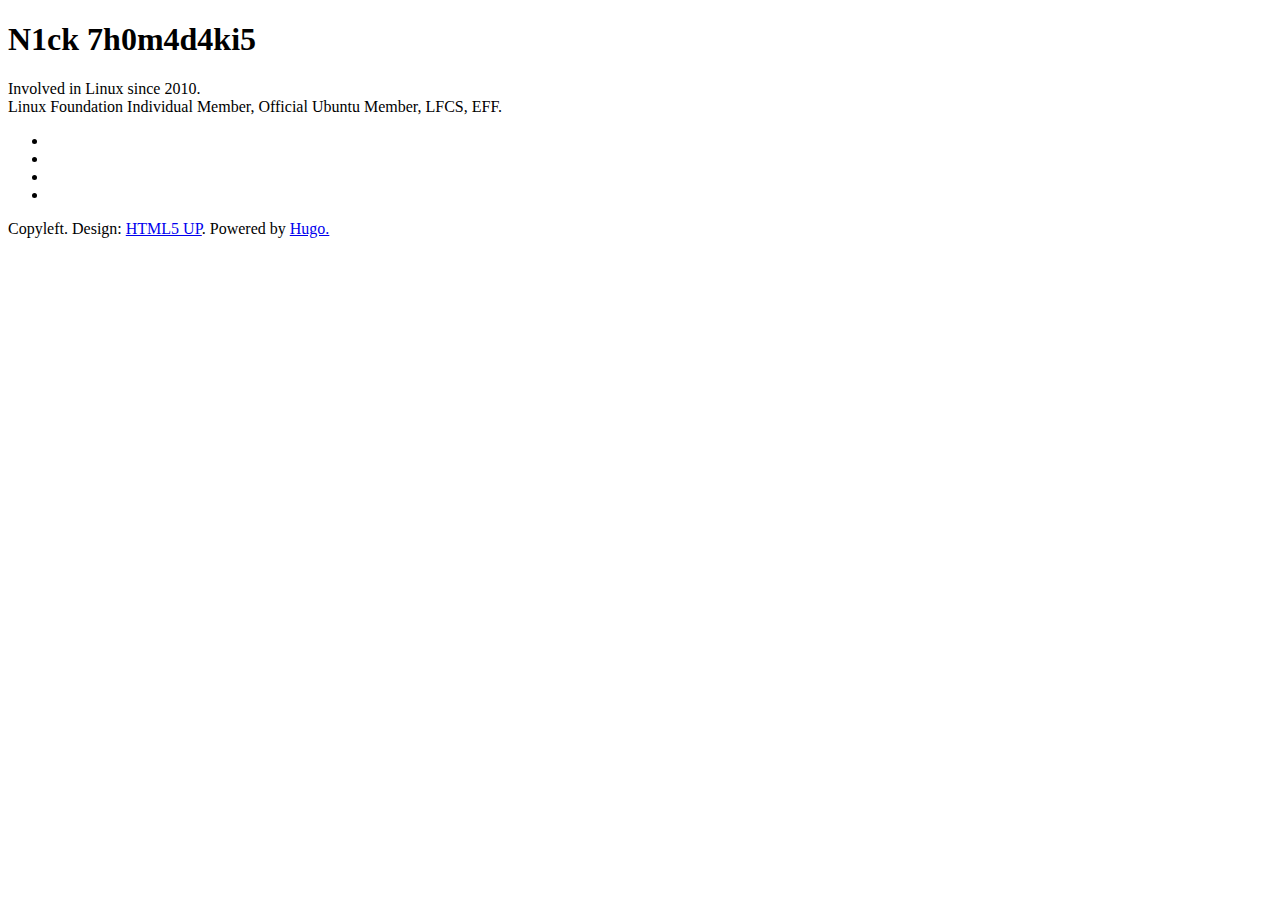
==== commit 90e7acd0: "rebuilding site" ====
--- a/index.html
+++ b/index.html
@@ -1,93 +1,80 @@
-<!DOCTYPE HTML>
-<html>
-	<head>
-		<title>Nick Thom</title>
-		<meta charset="utf-8" />
-		<meta name="description" content="Nick Thom's Identity">
-		<meta name="keywords" content="Identity, Nick Thom, HTML5up">
-		<meta name="author" content="Nick Thom">
-		<meta name="viewport" content="width=device-width, initial-scale=1" />
-		<!--[if lte IE 8]><script src="assets/js/html5shiv.js"></script><![endif]-->
-		<link rel="stylesheet" href="assets/css/main.css" />
-		<!--[if lte IE 9]><link rel="stylesheet" href="assets/css/ie9.css" /><![endif]-->
-		<!--[if lte IE 8]><link rel="stylesheet" href="assets/css/ie8.css" /><![endif]-->
-		<noscript><link rel="stylesheet" href="assets/css/noscript.css" /></noscript>
-	</head>
-	<body class="is-loading">
-
-		<!-- Wrapper -->
-			<div id="wrapper">
-
-				<!-- Main -->
-					<section id="main">
-						<header>
-							<span class="avatar"><img src="images/avatar.jpeg" alt="" /></span>
-							<h1>NICK THOM</h1>
-							<p>Keep Your Mind in a Constant State of Openness</p>
-						</header>
-						<!--
-						<hr />
-						<h2>Extra Stuff!</h2>
-						<form method="post" action="#">
-							<div class="field">
-								<input type="text" name="name" id="name" placeholder="Name" />
-							</div>
-							<div class="field">
-								<input type="email" name="email" id="email" placeholder="Email" />
-							</div>
-							<div class="field">
-								<div class="select-wrapper">
-									<select name="department" id="department">
-										<option value="">Department</option>
-										<option value="sales">Sales</option>
-										<option value="tech">Tech Support</option>
-										<option value="null">/dev/null</option>
-									</select>
-								</div>
-							</div>
-							<div class="field">
-								<textarea name="message" id="message" placeholder="Message" rows="4"></textarea>
-							</div>
-							<div class="field">
-								<input type="checkbox" id="human" name="human" /><label for="human">I'm a human</label>
-							</div>
-							<div class="field">
-								<label>But are you a robot?</label>
-								<input type="radio" id="robot_yes" name="robot" /><label for="robot_yes">Yes</label>
-								<input type="radio" id="robot_no" name="robot" /><label for="robot_no">No</label>
-							</div>
-							<ul class="actions">
-								<li><a href="#" class="button">Get Started</a></li>
-							</ul>
-						</form>
-						<hr />
-						-->
-						<footer>
-							<ul class="icons">
-							<li><a href="https://twitter.com/nickth76" class="fa-twitter">Twitter</a></li>
-							<li><a href="https://plus.google.com/+NikTh" class="fa-google">Google</a></li>
-							<li><a href="https://facebook.com/nicktuxdotcom" class="fa-facebook">Facebook</a></li>
-							</ul>
-						</footer>
-					</section>
-
-				<!-- Footer -->
-					<footer id="footer">
-						<ul class="copyright">
-							<li>&copy;2017 Nick Thom</li><li>Design: <a href="http://html5up.net">HTML5 UP</a></li>
-						</ul>
-					</footer>
-
-			</div>
-
-		<!-- Scripts -->
-			<!--[if lte IE 8]><script src="assets/js/respond.min.js"></script><![endif]-->
-			<script>
-				if ('addEventListener' in window) {
-					window.addEventListener('load', function() { document.body.className = document.body.className.replace(/\bis-loading\b/, ''); });
-					document.body.className += (navigator.userAgent.match(/(MSIE|rv:11\.0)/) ? ' is-ie' : '');
-				}
-			</script>
-
-	</body>
-</html>
+
+<!DOCTYPE HTML>
+
+<html>
+	<head>
+	<meta name="generator" content="Hugo 0.37" />
+		<title>NickTh</title>
+		<meta charset="utf-8" />
+		<meta name="viewport" content="width=device-width, initial-scale=1, user-scalable=no" />
+		<link rel="stylesheet" href="css/main.css" />
+		<link rel="stylesheet" href="css/project.css" />
+                <link rel="shortcut icon" type="image/png" href="images/favicon.ico"/>
+		
+		<noscript><link rel="stylesheet" href="css/noscript.css" /></noscript>
+<style>
+body {
+        background-image: url("images/bg.jpg");
+} 
+ 
+</style>
+	</head>
+	
+			<script src="js/jquery.min.js"></script>
+	<body>
+
+    
+      <div id="wrapper">
+
+        
+          <header id="header">
+            <div class="logo">
+              
+                        
+              <span class="icon fa-linux"></span>
+            
+            </div>
+            <div class="content">
+              <div class="inner">
+                <h1>N1ck 7h0m4d4ki5</h1>
+                <p><!--[-->Involved in Linux since 2010.<!--]--><br />
+                <!--[-->Linux Foundation Individual  Member, Official Ubuntu Member, LFCS, EFF.<!--]--></p>
+              </div>
+            </div>
+            <nav>
+              <ul>
+                
+                  <li><a href="https://twitter.com/nicktuxdotcom"><span class="icon fa-twitter"></span></a></li>
+                
+                  <li><a href="https://facebook.com/nicktuxdotcom"><span class="icon fa-facebook"></span></a></li>
+                
+                  <li><a href="https://nicktux.github.io"><span class="icon fa-github"></span></a></li>
+                
+                  <li><a href="https://librenet.gr/people/9cf6700052fd01321c2d515647245e7c"><span class="icon fa-spinner"></span></a></li>
+                
+              </ul>
+            </nav>
+          </header>
+
+
+
+
+				
+					<footer id="footer">
+						<p class="copyright"> Copyleft. Design: <a href="https://html5up.net">HTML5 UP</a>. Powered by <a href="https://www.gohugo.io/">Hugo.</a></p>
+					</footer>
+
+			</div>
+		
+			<div id="bg"></div>
+
+		
+			<script src="js/skel.min.js"></script>
+			<script src="js/util.js"></script>
+			<script src="js/main.js"></script>
+			
+
+	</body>
+</html>
+
+
